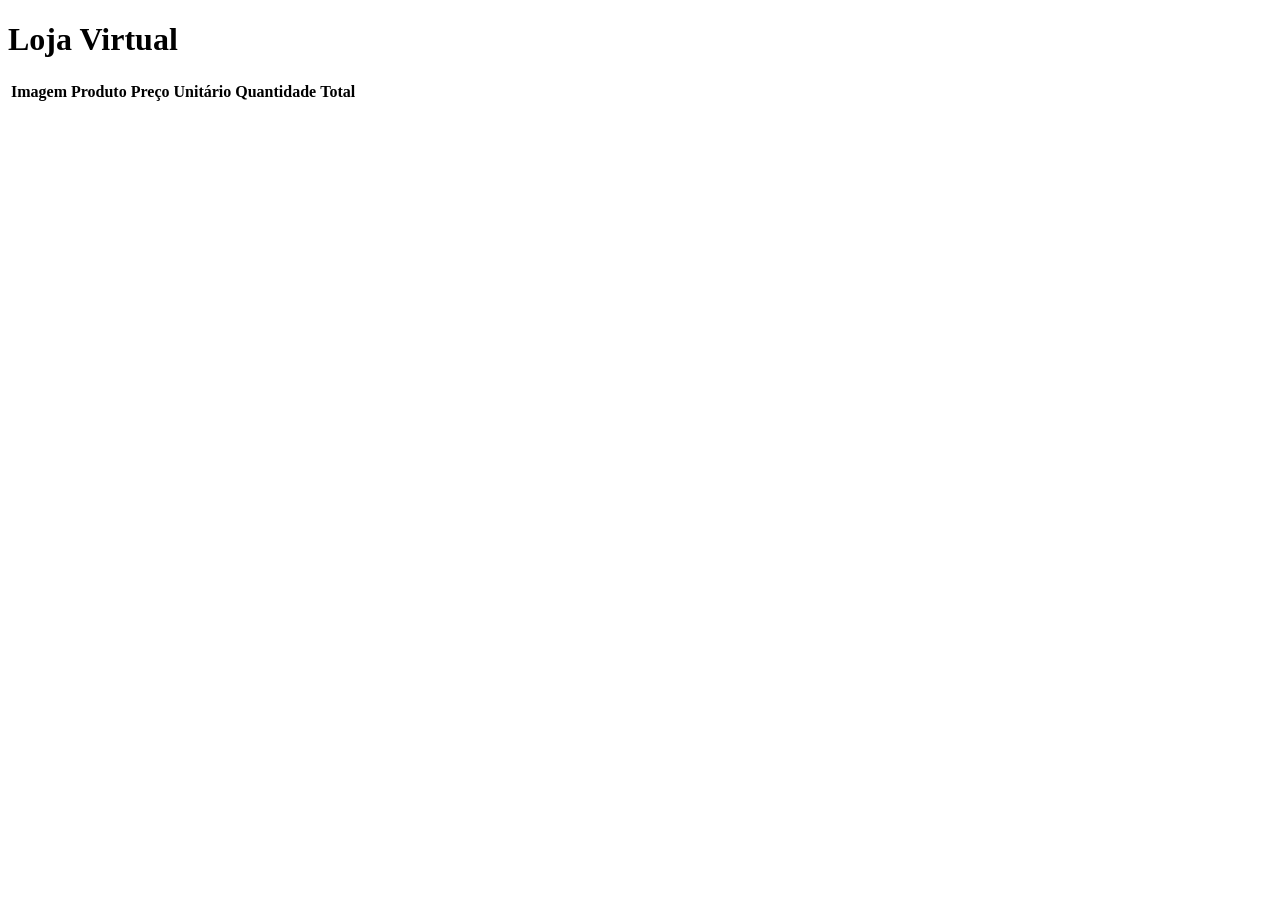
==== carrinho-de-compras/index.html @ b244b8dd "Create index.html" ====
<!DOCTYPE html>
<html lang="pt-br">
<head>
    <meta charset="UTF-8">
    <meta name="viewport" content="width=device-width, initial-scale=1.0">
    <title>Carrinho de Compras</title>
</head>
<body>


    <h1>Loja Virtual</h1>

    <table>
    <thead>
    <tr>
    <th>Imagem</th>
    <th>Produto</th>
    <th>Preço Unitário</th>
    <th>Quantidade</th>
    <th>Total</th>
    </tr>
    </thead>


    <tbody>

    </tbody>

    </table>
    
</body>
</html>
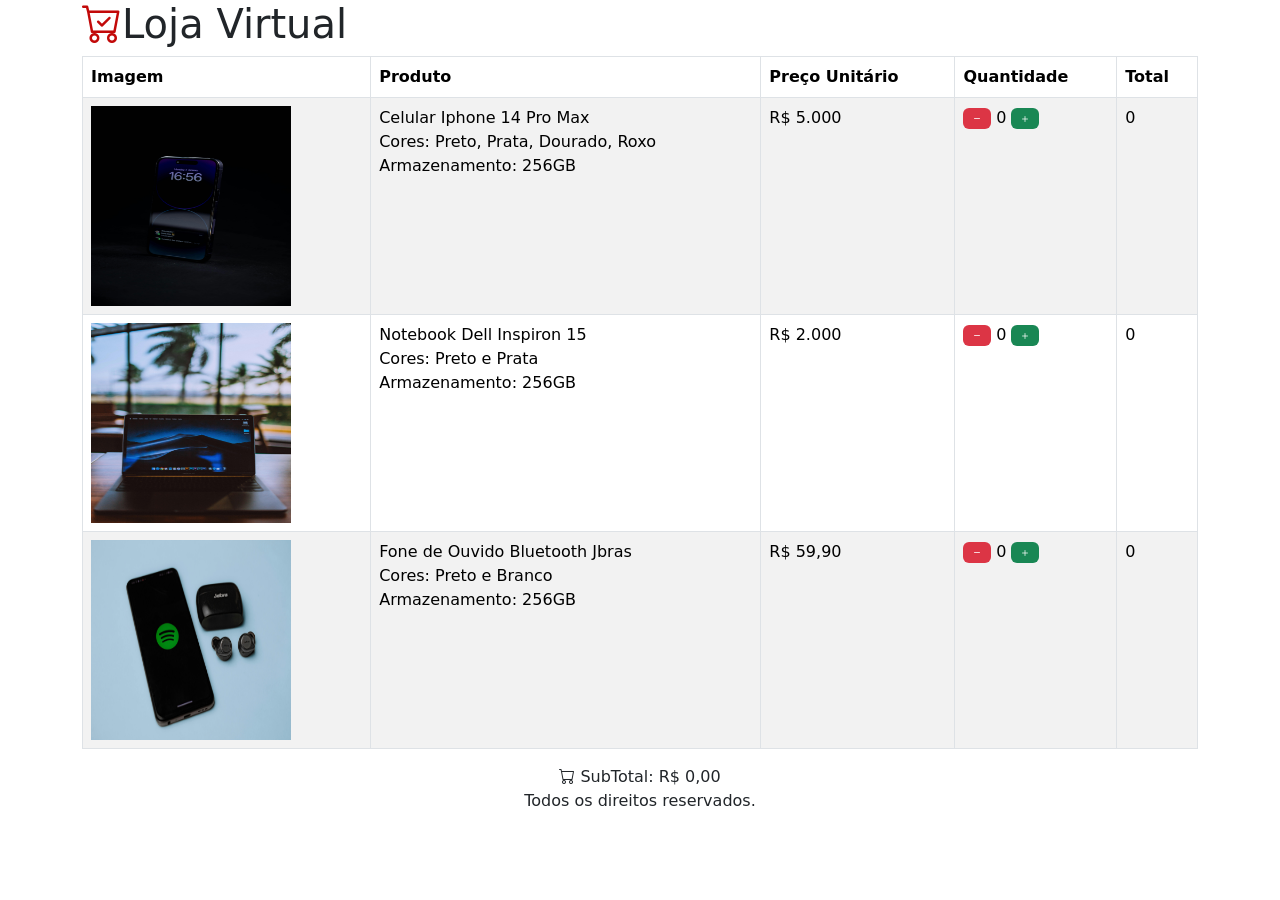
==== commit 71ee9460: "imagens e bootstrap" ====
--- a/carrinho-de-compras/index.html
+++ b/carrinho-de-compras/index.html
@@ -4,13 +4,20 @@
     <meta charset="UTF-8">
     <meta name="viewport" content="width=device-width, initial-scale=1.0">
     <title>Carrinho de Compras</title>
+    <link href="https://cdn.jsdelivr.net/npm/bootstrap@5.3.8/dist/css/bootstrap.min.css" rel="stylesheet" integrity="sha384-sRIl4kxILFvY47J16cr9ZwB07vP4J8+LH7qKQnuqkuIAvNWLzeN8tE5YBujZqJLB" crossorigin="anonymous">
+
+    <link rel="stylesheet" href="https://cdn.jsdelivr.net/npm/bootstrap-icons@1.13.1/font/bootstrap-icons.min.css">
+
+    <link rel="stylesheet" href="css/estilo.css">
+  </head>
 </head>
 <body>
 
+    <div class="container">
 
-    <h1>Loja Virtual</h1>
+    <h1> <i class="bi bi-cart-check" style="color: rgb(194, 9, 9);"></i>Loja Virtual</h1>
 
-    <table>
+    <table class="table table-hover table-bordered table-striped">
     <thead>
     <tr>
     <th>Imagem</th>
@@ -23,10 +30,110 @@
 
 
     <tbody>
+    <tr>
+    <!--dados da minha tabela-->
+    <td>
+    <img src="img/celular.jpg" alt="Celular" width="200" height="200">
+    </td>
+    <td>
+    <div>
+    Celular Iphone 14 Pro Max
+    </div>
+    <div>
+    Cores: Preto, Prata, Dourado, Roxo
+    </div>
+
+    <div>
+    Armazenamento: 256GB
+    </div>
+    </td>
+    <td>R$ 5.000</td>
+     <td>
+    <span class="badge bg-danger"> <i class="bi bi-dash"></i> </span>
+    0
+    <span class="badge bg-success"> <i class="bi bi-plus"></i> </span>
+
+    </td>
+    <td>0</td>
+
+    </tr>
+
+
+       <tr>
+    <!--dados da minha tabela-->
+    <td>
+    <img src="img/notebook.jpg" alt="Notebook" width="200" height="200">
+    </td>
+    <td>
+    <div>
+    Notebook Dell Inspiron 15
+    </div>
+    <div>
+    Cores: Preto e Prata
+    </div>
+
+    <div>
+    Armazenamento: 256GB
+    </div>
+    </td>
+    <td>R$ 2.000</td>
+    <td>
+     <span class="badge bg-danger"> <i class="bi bi-dash"></i> </span>
+    0
+    <span class="badge bg-success"> <i class="bi bi-plus"></i> </span>
+
+   
+    <td>0</td>
+
+    </tr>
+
+       <tr>
+    <!--dados da minha tabela-->
+    <td>
+    <img src="img/fone.jpg" alt="Fone de Ouvido" width="200" height="200">
+    </td>
+    <td>
+    <div>
+    Fone de Ouvido Bluetooth Jbras
+    </div>
+    <div>
+    Cores: Preto e Branco
+    </div>
+
+    <div>
+    Armazenamento: 256GB
+    </div>
+    </td>
+    <td>R$ 59,90</td>
+     <td>
+     <span class="badge bg-danger"> <i class="bi bi-dash"></i> </span>
+    0
+    <span class="badge bg-success"> <i class="bi bi-plus"></i> </span>
+
+
+    </td>
+    <td>0</td>
+
+    </tr>
 
     </tbody>
 
     </table>
+
     
+
+    <footer class="text-center">
+    <span>
+    <i class="bi bi-cart"></i>
+    SubTotal: R$ 0,00
+    </span>
+
+    <p>Todos os direitos reservados.</p>
+    </footer>
+    </div>
+
+    <script src="https://cdn.jsdelivr.net/npm/bootstrap@5.3.8/dist/js/bootstrap.bundle.min.js" integrity="sha384-FKyoEForCGlyvwx9Hj09JcYn3nv7wiPVlz7YYwJrWVcXK/BmnVDxM+D2scQbITxI" crossorigin="anonymous"></script>
+
+    <script src="script.js"></script>
 </body>
 </html>
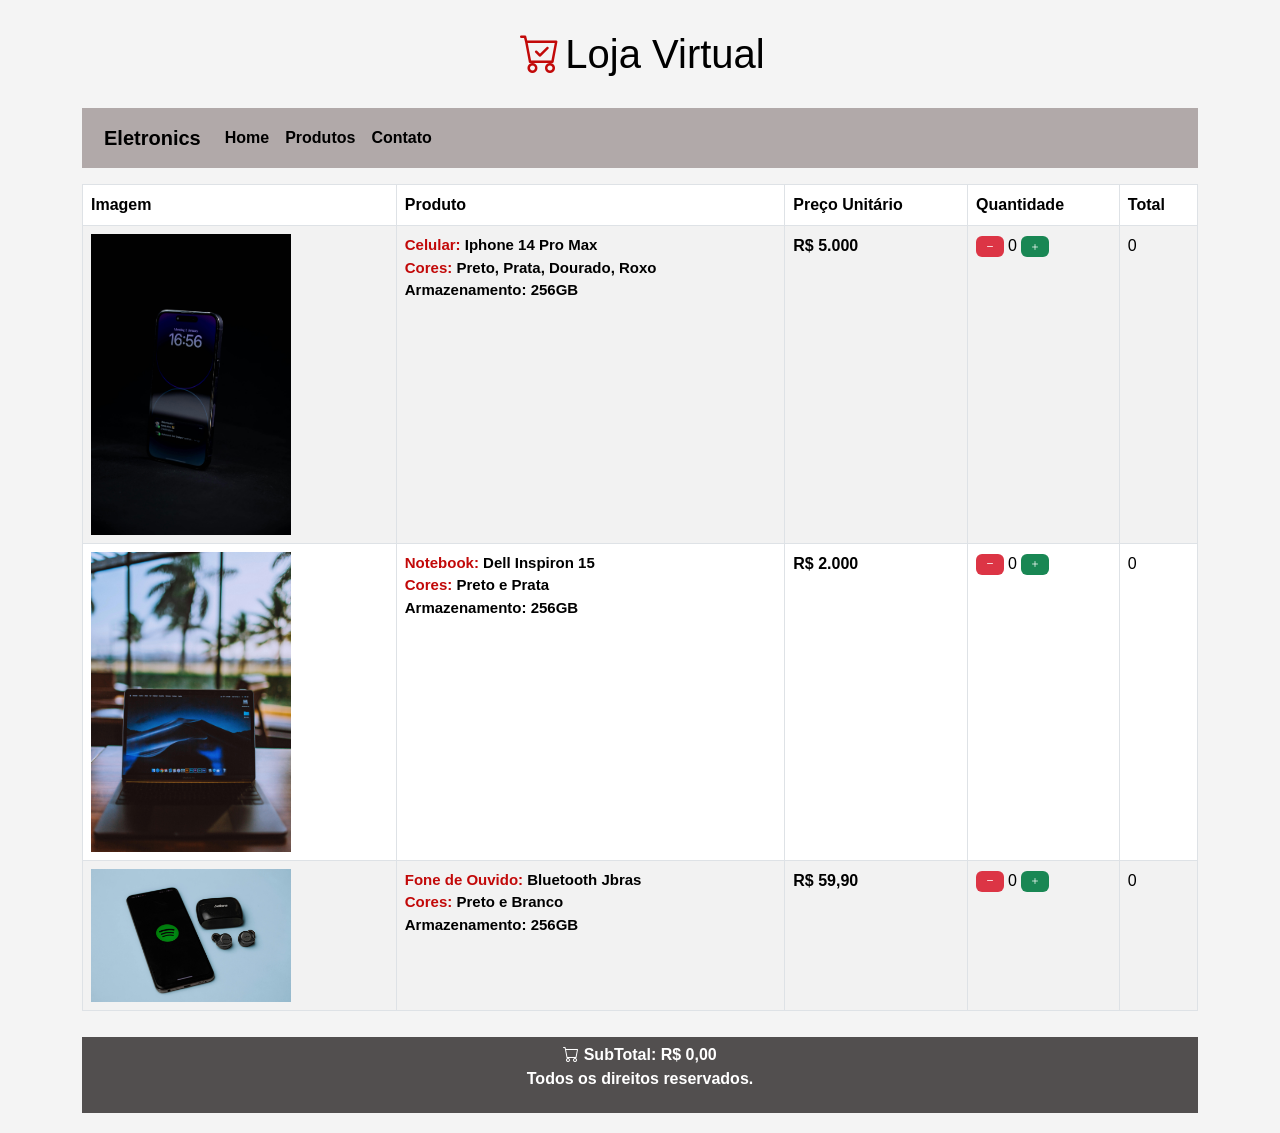
==== commit 99814c26: "criando o css" ====
--- a/carrinho-de-compras/index.html
+++ b/carrinho-de-compras/index.html
@@ -9,6 +9,8 @@
     <link rel="stylesheet" href="https://cdn.jsdelivr.net/npm/bootstrap-icons@1.13.1/font/bootstrap-icons.min.css">
 
     <link rel="stylesheet" href="css/estilo.css">
+
+   
   </head>
 </head>
 <body>
@@ -17,7 +19,30 @@
 
     <h1> <i class="bi bi-cart-check" style="color: rgb(194, 9, 9);"></i>Loja Virtual</h1>
 
-    <table class="table table-hover table-bordered table-striped">
+    <nav class="navbar navbar-expand-lg bg-body-tertiary">
+  <div class="container-fluid">
+    <a class="navbar-brand" href="#">Eletronics</a>
+    <button class="navbar-toggler" type="button" data-bs-toggle="collapse" data-bs-target="#navbarNav" aria-controls="navbarNav" aria-expanded="false" aria-label="Toggle navigation">
+      <span class="navbar-toggler-icon"></span>
+    </button>
+    <div class="collapse navbar-collapse" id="navbarNav">
+      <ul class="navbar-nav">
+        <li class="nav-item">
+          <a class="nav-link active" aria-current="page" href="home.html">Home</a>
+        </li>
+        <li class="nav-item">
+          <a class="nav-link" href="index.html">Produtos</a>
+        </li>
+        <li class="nav-item">
+          <a class="nav-link" href="contato.html">Contato</a>
+        </li>
+      </ul>
+    </div>
+  </div>
+</nav>
+
+    <div class="table-responsive">
+    <table class="table table-hover table-bordered table-striped mt-3">
     <thead>
     <tr>
     <th>Imagem</th>
@@ -36,18 +61,18 @@
     <img src="img/celular.jpg" alt="Celular" width="200" height="200">
     </td>
     <td>
-    <div>
-    Celular Iphone 14 Pro Max
+    <div class="texto">
+    <span class="produto-item">Celular:</span> Iphone 14 Pro Max
     </div>
-    <div>
-    Cores: Preto, Prata, Dourado, Roxo
+    <div class="texto">
+     <span class="produto-item">Cores:</span> Preto, Prata, Dourado, Roxo
     </div>
 
-    <div>
+    <div class="texto">
     Armazenamento: 256GB
     </div>
     </td>
-    <td>R$ 5.000</td>
+    <td class="preco">R$ 5.000</td>
      <td>
     <span class="badge bg-danger"> <i class="bi bi-dash"></i> </span>
     0
@@ -65,18 +90,18 @@
     <img src="img/notebook.jpg" alt="Notebook" width="200" height="200">
     </td>
     <td>
-    <div>
-    Notebook Dell Inspiron 15
+    <div class="texto">
+    <span class="produto-item">Notebook:</span> Dell Inspiron 15
     </div>
-    <div>
-    Cores: Preto e Prata
+    <div class="texto">
+    <span class="produto-item">Cores:</span> Preto e Prata
     </div>
 
-    <div>
+    <div class="texto">
     Armazenamento: 256GB
     </div>
     </td>
-    <td>R$ 2.000</td>
+    <td class="preco">R$ 2.000</td>
     <td>
      <span class="badge bg-danger"> <i class="bi bi-dash"></i> </span>
     0
@@ -93,18 +118,18 @@
     <img src="img/fone.jpg" alt="Fone de Ouvido" width="200" height="200">
     </td>
     <td>
-    <div>
-    Fone de Ouvido Bluetooth Jbras
+    <div class="texto">
+    <span class="produto-item">Fone de Ouvido:</span> Bluetooth Jbras
     </div>
-    <div>
-    Cores: Preto e Branco
+    <div class="texto">
+    <span class="produto-item">Cores:</span> Preto e Branco
     </div>
 
-    <div>
+    <div class="texto">
     Armazenamento: 256GB
     </div>
     </td>
-    <td>R$ 59,90</td>
+    <td class="preco">R$ 59,90</td>
      <td>
      <span class="badge bg-danger"> <i class="bi bi-dash"></i> </span>
     0
@@ -119,6 +144,7 @@
     </tbody>
 
     </table>
+    </div>
 
     
 
--- a/carrinho-de-compras/css/estilo.css
+++ b/carrinho-de-compras/css/estilo.css
@@ -0,0 +1,86 @@
+* {
+    margin: 0;
+    padding: 0;
+    box-sizing: border-box;
+}
+
+body {
+   font-family: 'Lucida Sans', 'Lucida Sans Regular', 'Lucida Grande', 'Lucida Sans Unicode', Geneva, Verdana, sans-serif;
+    background-color: #f4f4f4;
+    padding: 20px;
+}
+
+
+img {
+    max-width: 100%;
+    height: auto;
+}
+
+
+@media (max-width: 576px) {
+    body {
+        padding: 10px;
+    }
+    h1 {
+        font-size: 1.5rem;
+    }
+}
+nav.navbar, .navbar {
+    background-color: #b1a9a9 !important;
+    color: #000000 !important;
+    padding: 10px;
+    display: flex;
+    justify-content: space-between;
+    align-items: center;
+    font-family: 'Lucida Sans', 'Lucida Sans Regular', 'Lucida Grande', 'Lucida Sans Unicode', Geneva, Verdana, sans-serif;
+    font-weight: 800;
+}
+
+
+nav.navbar a,
+nav.navbar .nav-link,
+nav.navbar .navbar-brand {
+    color: #000000 !important;
+}
+
+nav.navbar .nav-link:hover {
+    color: #1d1919 !important;
+}
+
+h1 {
+    text-align: center;
+    margin-bottom: 20px;
+    padding: 10px;
+   font-family: Impact, Haettenschweiler, 'Arial Narrow Bold', sans-serif;
+   font-weight: 200;
+   color: #000000;
+}
+
+.bi-cart-check {
+    margin: 5px;
+}
+
+.texto {
+    font-weight: bold;
+    color: #000000;
+    font-size: 15px;
+}
+
+.produto-item {
+    font-weight: bold;
+    color:  rgb(194, 9, 9);
+}
+
+.preco {
+    font-weight: bold;
+    
+}
+
+footer {
+    text-align: center;
+    margin-top: 10px;
+    padding: 6px;
+    background-color: #524f4f;
+    color: #fff;
+    font-weight: bolder;
+}
